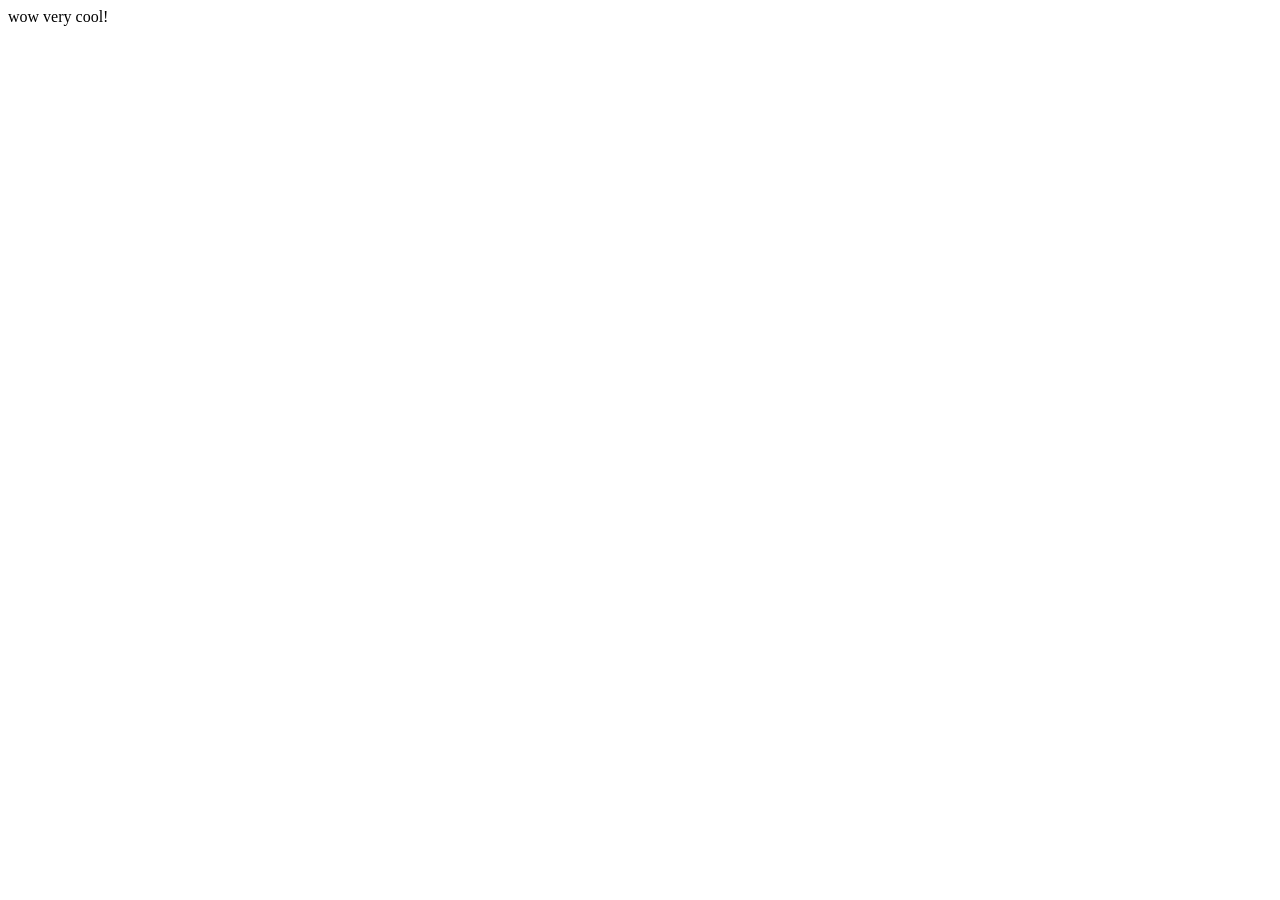
==== src/html/index.html @ 1bea6111 "web stuff" ====
<!DOCTYPE html>
<html lang="en">
<head>
    <meta charset="UTF-8">
    <meta name="viewport" content="width=device-width, initial-scale=1.0">
    <title>Esp32</title>
</head>
<body>
    wow very cool!
</body>
</html>
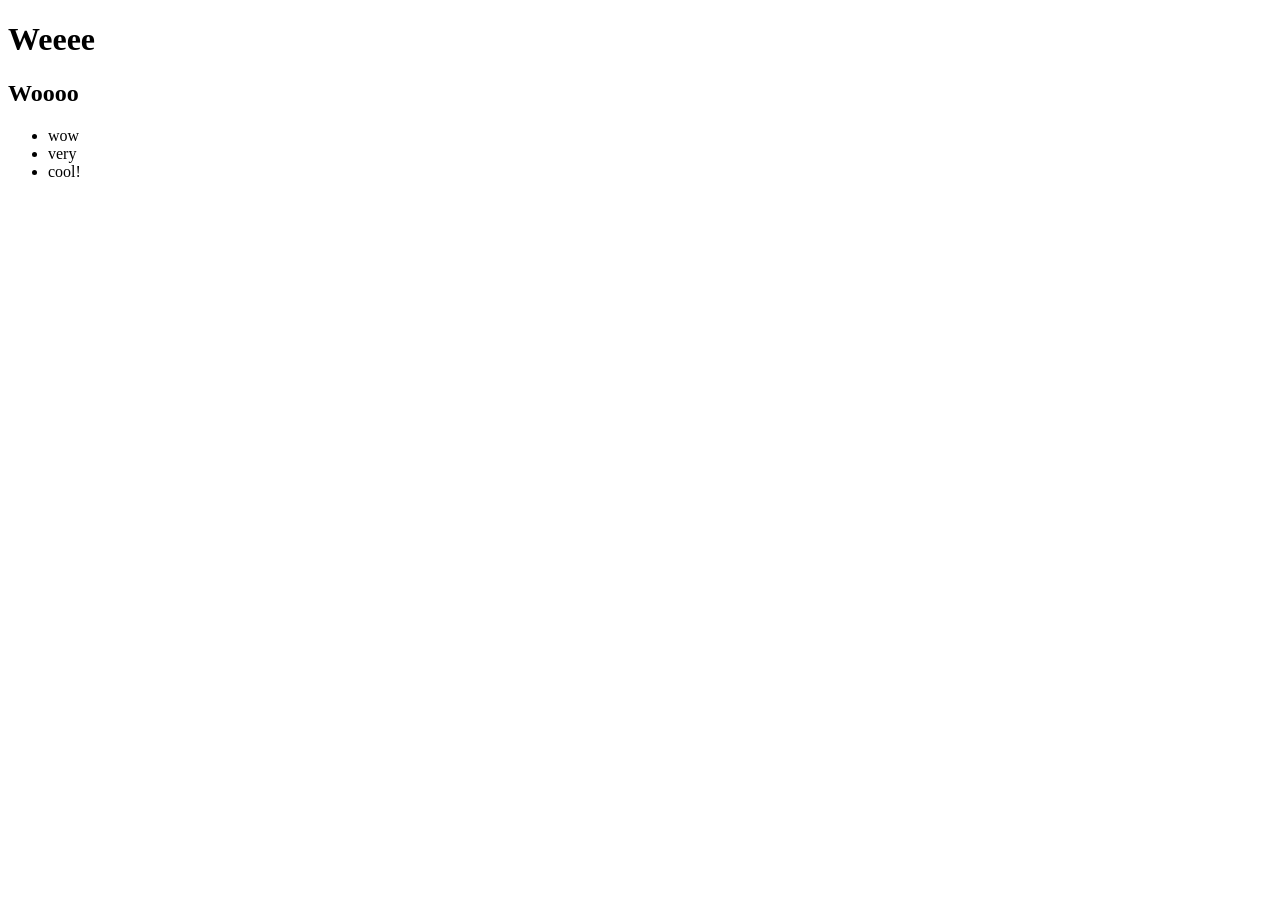
==== commit 00102cdd: "yeah" ====
--- a/src/html/index.html
+++ b/src/html/index.html
@@ -6,6 +6,12 @@
     <title>Esp32</title>
 </head>
 <body>
-    wow very cool!
+    <h1>Weeee</h1>
+    <h2>Woooo</h2>
+    <ul>
+        <li>wow</li>
+        <li>very</li>
+        <li>cool!</li>
+    </ul>
 </body>
 </html>
